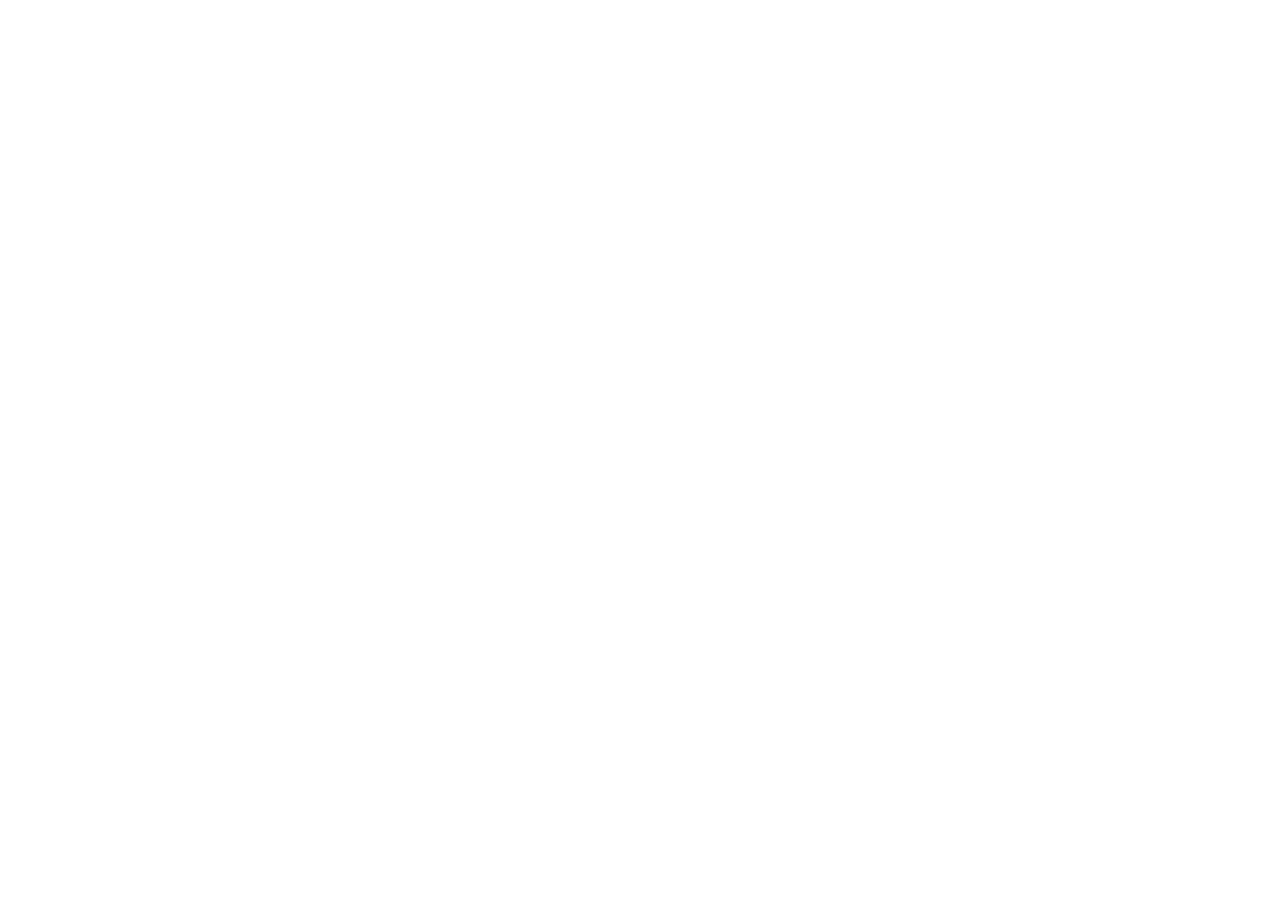
==== closures/index.html @ be76f447 "Lexical Scoping in Js" ====
<!DOCTYPE html>
<html lang="en">
  <head>
    <meta charset="UTF-8" />
    <meta name="viewport" content="width=device-width, initial-scale=1.0" />
    <title>Document</title>
  </head>
  <body></body>
  <script src="./index.js"></script>
</html>
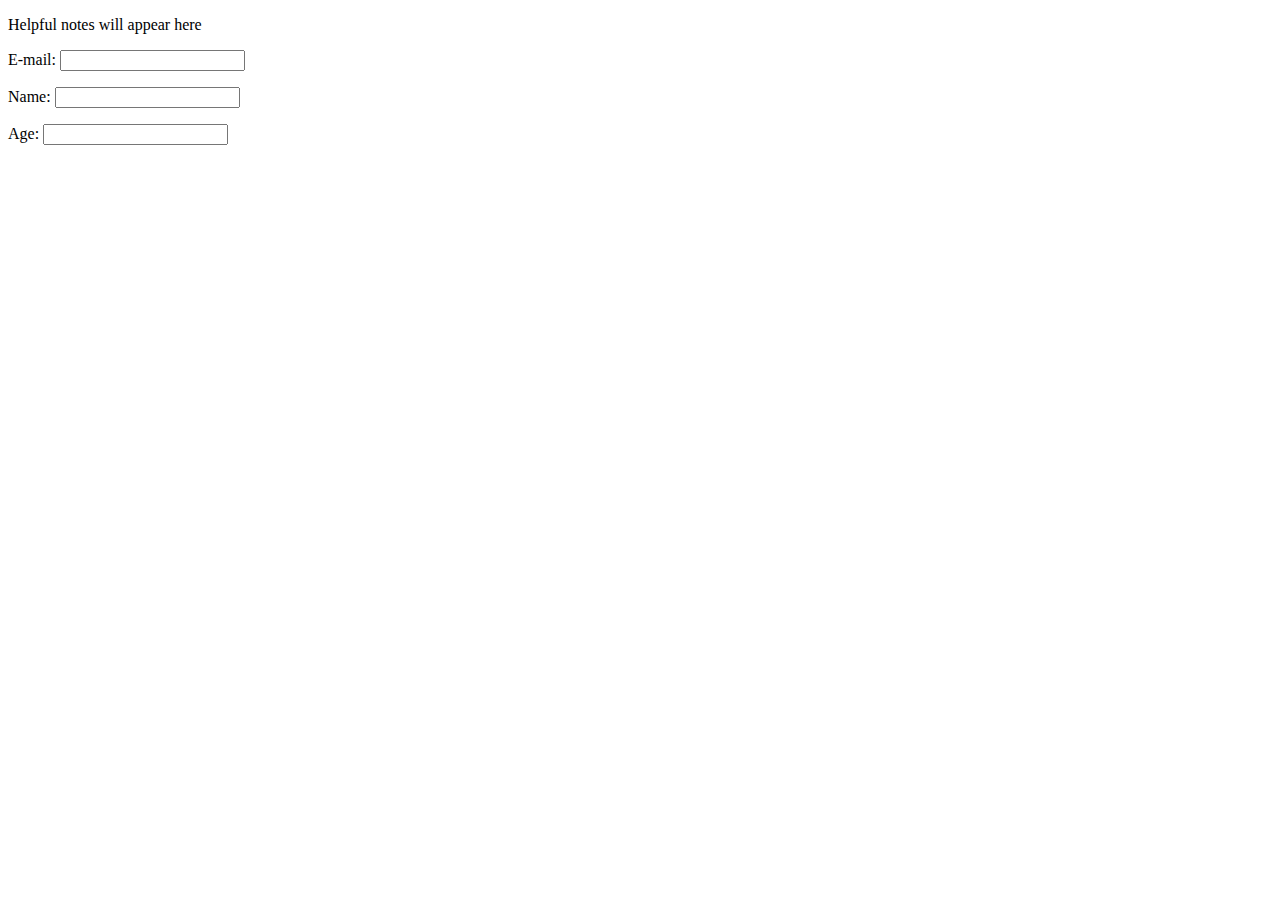
==== commit f55b14bd: "Using closures to solve issues with var inside a for loop" ====
--- a/closures/index.html
+++ b/closures/index.html
@@ -5,6 +5,11 @@
     <meta name="viewport" content="width=device-width, initial-scale=1.0" />
     <title>Document</title>
   </head>
-  <body></body>
+  <body>
+    <p id="help">Helpful notes will appear here</p>
+    <p>E-mail: <input type="text" id="email" name="email" /></p>
+    <p>Name: <input type="text" id="name" name="name" /></p>
+    <p>Age: <input type="text" id="age" name="age" /></p>
+  </body>
   <script src="./index.js"></script>
 </html>
